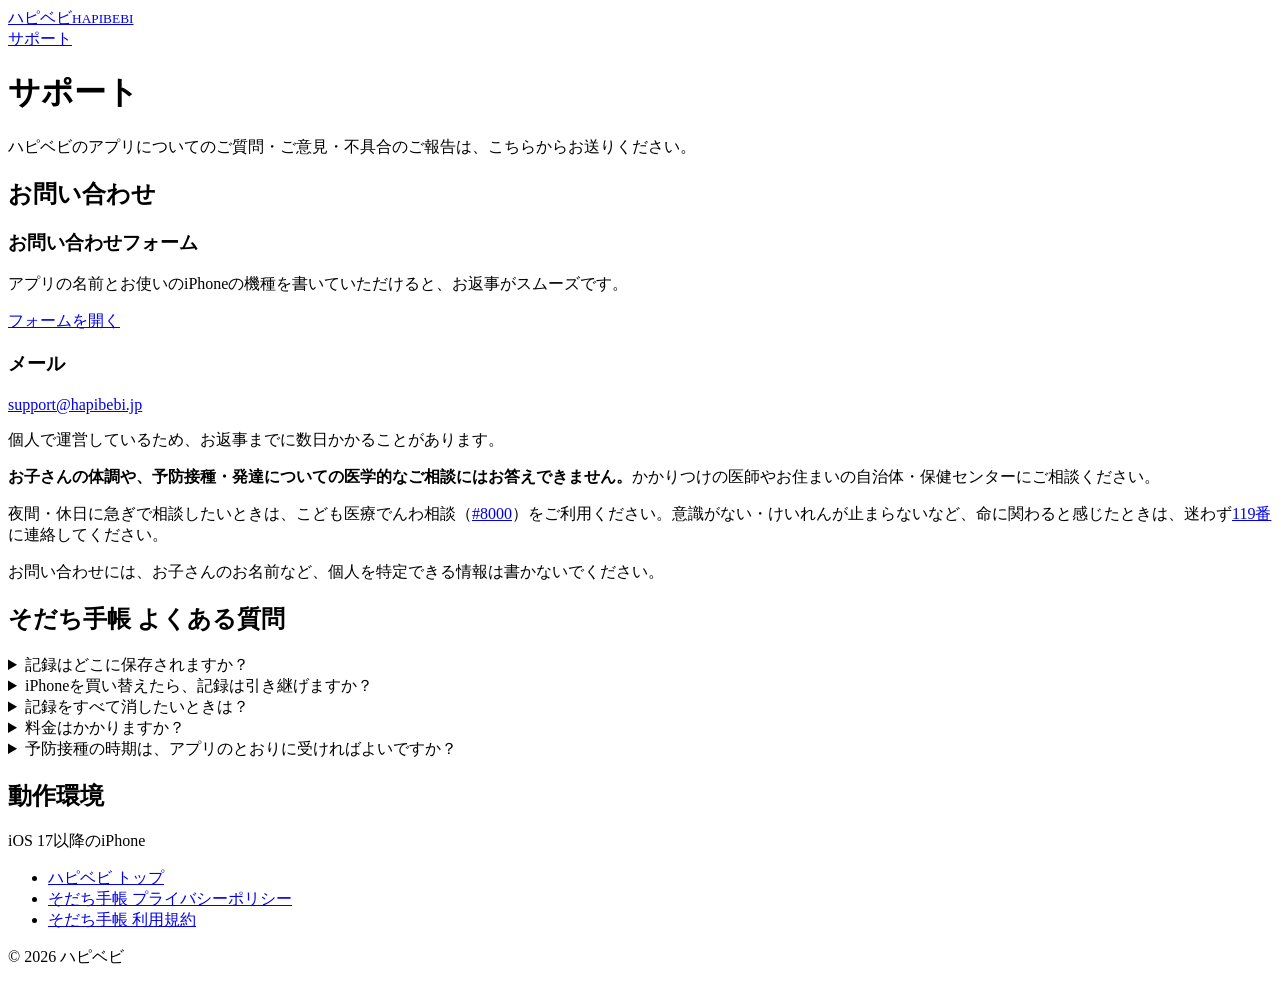
==== docs/support/index.html @ 4eb01b4c "ハピベビ公式サイトの最初の版（トップ・サポート・そだち手帳のプライバシーポリシーと利用規約） Co-Authored-By: Claude Opus 5.5 <noreply@anthropic.co" ====
<!doctype html>
<html lang="ja">
<head>
<meta charset="utf-8">
<meta name="viewport" content="width=device-width,initial-scale=1">
<title>サポート | ハピベビ</title>
<meta name="description" content="ハピベビのアプリ（そだち手帳）のお問い合わせ先と、よくある質問です。">
<link rel="stylesheet" href="/assets/style.css">
</head>
<body>
<header class="site-header">
  <div class="wrap">
    <a class="brand" href="/">ハピベビ<small>HAPIBEBI</small></a>
    <nav class="site-nav"><a href="/support/" aria-current="page">サポート</a></nav>
  </div>
</header>

<main class="wrap">
  <h1>サポート</h1>
  <p>ハピベビのアプリについてのご質問・ご意見・不具合のご報告は、こちらからお送りください。</p>

  <h2>お問い合わせ</h2>
  <div class="card">
    <h3>お問い合わせフォーム</h3>
    <p>アプリの名前とお使いのiPhoneの機種を書いていただけると、お返事がスムーズです。</p>
    <p><a class="button" href="https://docs.google.com/forms/d/e/1FAIpQLSd0IXfSv9ynu6t2FstbrAhj94LuMIKBS17bop7zHN4nBlqJ6Q/viewform" target="_blank" rel="noopener">フォームを開く</a></p>
  </div>
  <div class="card">
    <h3>メール</h3>
    <p><a href="mailto:support@hapibebi.jp">support@hapibebi.jp</a></p>
  </div>
  <p>個人で運営しているため、お返事までに数日かかることがあります。</p>

  <div class="note">
    <p><strong>お子さんの体調や、予防接種・発達についての医学的なご相談にはお答えできません。</strong>かかりつけの医師やお住まいの自治体・保健センターにご相談ください。</p>
    <p>夜間・休日に急ぎで相談したいときは、こども医療でんわ相談（<a href="tel:%238000">#8000</a>）をご利用ください。意識がない・けいれんが止まらないなど、命に関わると感じたときは、迷わず<a href="tel:119">119番</a>に連絡してください。</p>
    <p>お問い合わせには、お子さんのお名前など、個人を特定できる情報は書かないでください。</p>
  </div>

  <h2>そだち手帳 よくある質問</h2>

  <details>
    <summary>記録はどこに保存されますか？</summary>
    <p>お使いのiPhoneと、ご自身のiCloudアカウントの中だけに保存されます。開発者のサーバーには送られず、開発者が記録の内容を見ることはできません。詳しくは<a href="/sodachi/privacy/">プライバシーポリシー</a>をご覧ください。</p>
  </details>

  <details>
    <summary>iPhoneを買い替えたら、記録は引き継げますか？</summary>
    <p>新しいiPhoneで同じApple IDにサインインし、iCloudがオンになっていれば、記録は自動で同期されます。念のため、買い替えの前に「設定」の「データを書き出す」でバックアップのファイルを作っておくと安心です。</p>
  </details>

  <details>
    <summary>記録をすべて消したいときは？</summary>
    <p>アプリの「設定」にある「すべてのデータを初期化する」で、iPhoneとiCloudの両方から消せます（同じApple IDのほかのiPhoneからも消えます）。アプリを削除しただけでは、iCloudの記録は残ります。</p>
  </details>

  <details>
    <summary>料金はかかりますか？</summary>
    <p>無料でお使いいただけます。お子さんの登録人数にも制限はありません。</p>
  </details>

  <details>
    <summary>予防接種の時期は、アプリのとおりに受ければよいですか？</summary>
    <p>アプリに表示される時期は、公的機関などが公表しているスケジュールにもとづく一般的な目安です。実際に受ける時期は、かかりつけの医師やお住まいの自治体にご確認ください。</p>
  </details>

  <h2>動作環境</h2>
  <p>iOS 17以降のiPhone</p>
</main>

<footer class="site-footer">
  <div class="wrap">
    <ul class="links">
      <li><a href="/">ハピベビ トップ</a></li>
      <li><a href="/sodachi/privacy/">そだち手帳 プライバシーポリシー</a></li>
      <li><a href="/sodachi/terms/">そだち手帳 利用規約</a></li>
    </ul>
    <p>© 2026 ハピベビ</p>
  </div>
</footer>
</body>
</html>
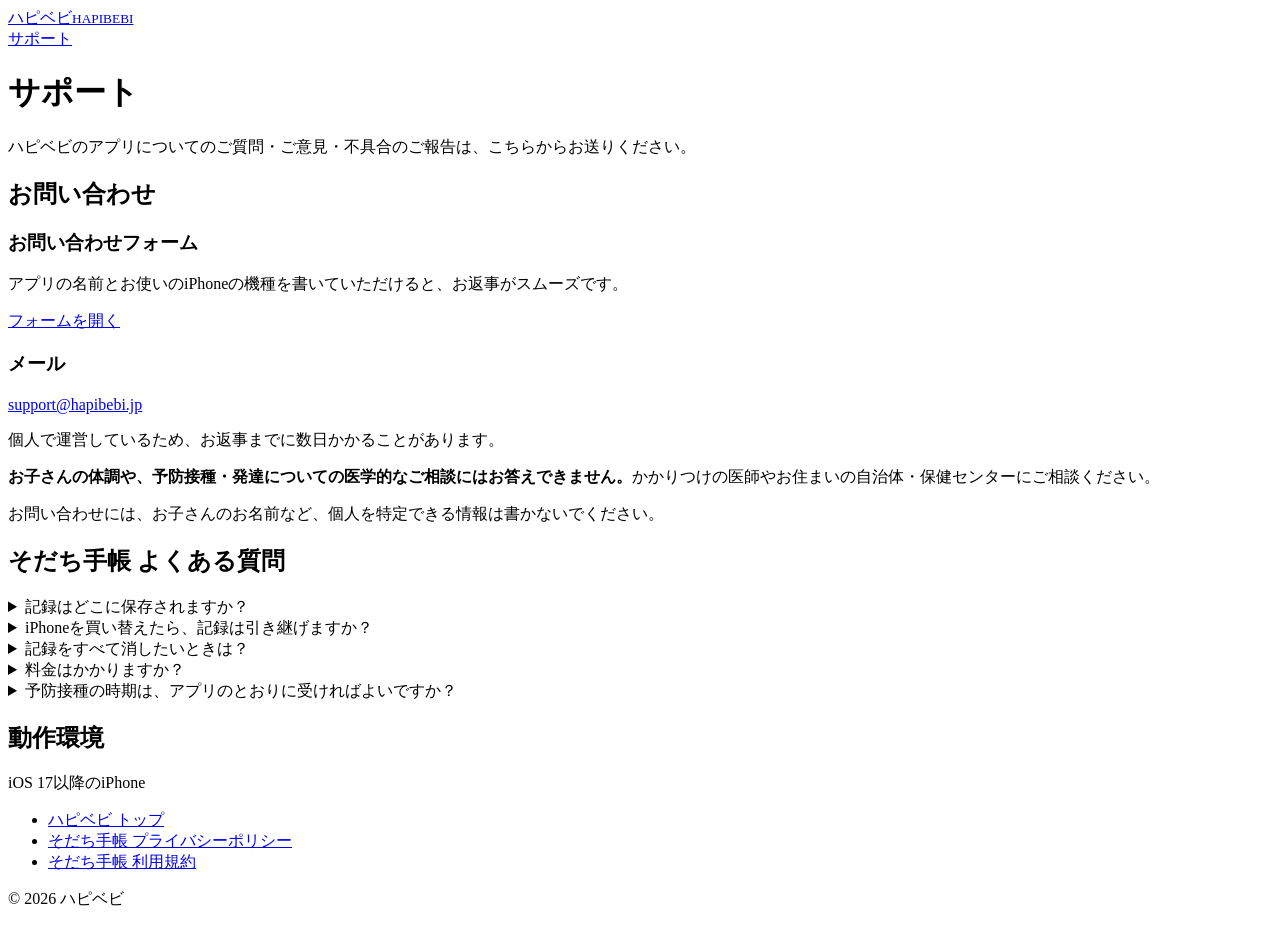
==== commit 8e7b2580: "トップの見出しをやわらかい色の丸ゴシックに（パソコンは1行、スマホは「、」で2行、句点なし）。サポートから#8000・119の文を削除。本文の上の余白を修正 Co-Authored-By: Claud" ====
--- a/docs/support/index.html
+++ b/docs/support/index.html
@@ -33,7 +33,6 @@
 
   <div class="note">
     <p><strong>お子さんの体調や、予防接種・発達についての医学的なご相談にはお答えできません。</strong>かかりつけの医師やお住まいの自治体・保健センターにご相談ください。</p>
-    <p>夜間・休日に急ぎで相談したいときは、こども医療でんわ相談（<a href="tel:%238000">#8000</a>）をご利用ください。意識がない・けいれんが止まらないなど、命に関わると感じたときは、迷わず<a href="tel:119">119番</a>に連絡してください。</p>
     <p>お問い合わせには、お子さんのお名前など、個人を特定できる情報は書かないでください。</p>
   </div>
 
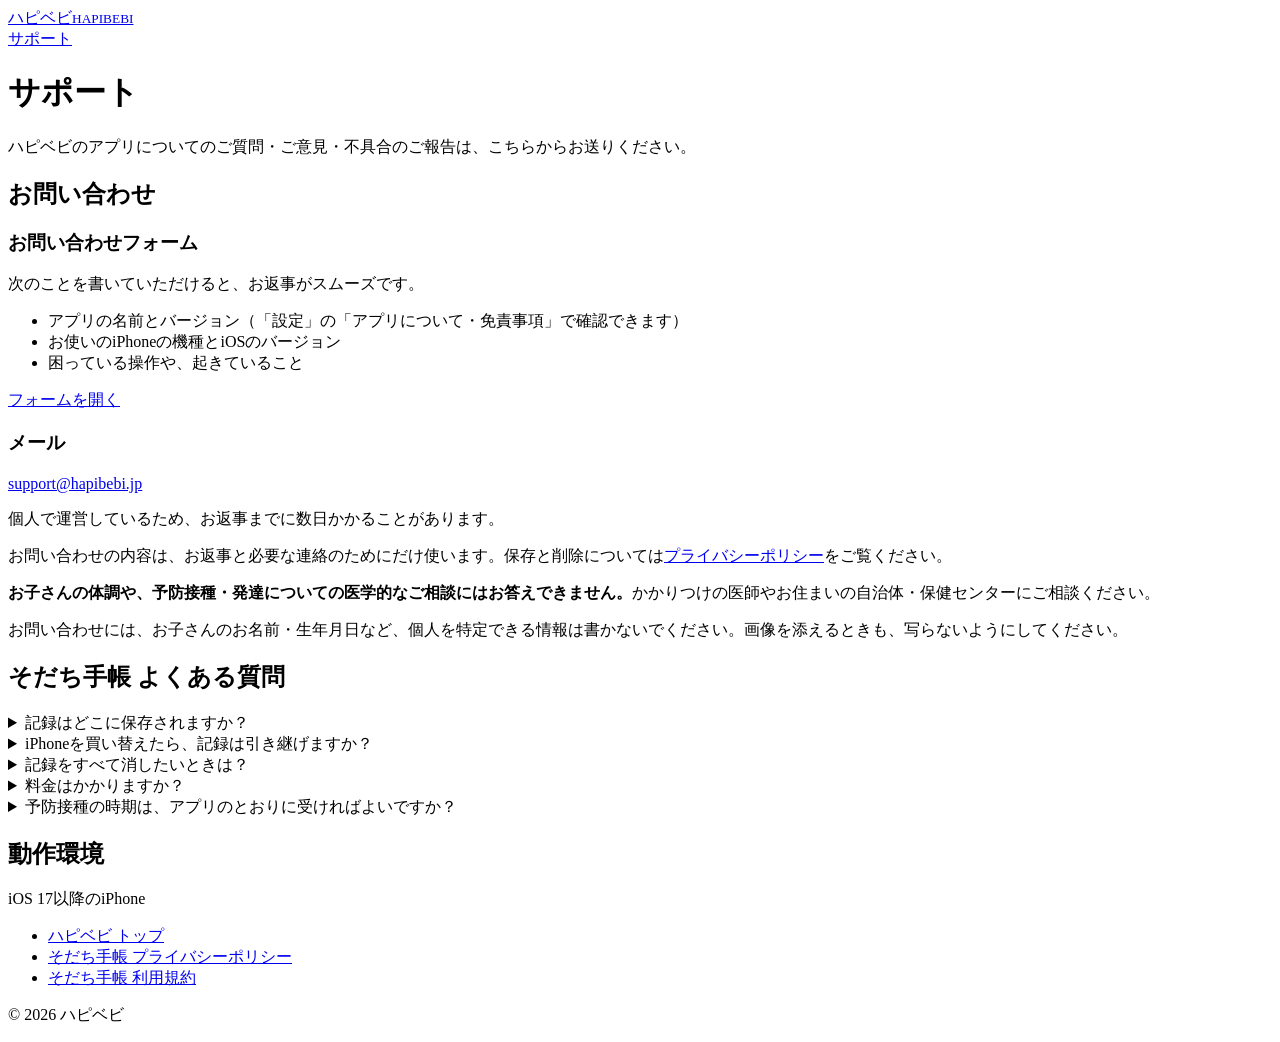
==== commit 17a177a5: "ChatGPTのreviewを反映：プライバシーポリシー・利用規約・サポート・トップを修正（全面免責の削除、TestFlight・問い合わせの扱い、保存期間、運営者の回答と請求窓口、規約変更の手続き、" ====
--- a/docs/support/index.html
+++ b/docs/support/index.html
@@ -22,7 +22,12 @@
   <h2>お問い合わせ</h2>
   <div class="card">
     <h3>お問い合わせフォーム</h3>
-    <p>アプリの名前とお使いのiPhoneの機種を書いていただけると、お返事がスムーズです。</p>
+    <p>次のことを書いていただけると、お返事がスムーズです。</p>
+    <ul>
+      <li>アプリの名前とバージョン（「設定」の「アプリについて・免責事項」で確認できます）</li>
+      <li>お使いのiPhoneの機種とiOSのバージョン</li>
+      <li>困っている操作や、起きていること</li>
+    </ul>
     <p><a class="button" href="https://docs.google.com/forms/d/e/1FAIpQLSd0IXfSv9ynu6t2FstbrAhj94LuMIKBS17bop7zHN4nBlqJ6Q/viewform" target="_blank" rel="noopener">フォームを開く</a></p>
   </div>
   <div class="card">
@@ -30,32 +35,33 @@
     <p><a href="mailto:support@hapibebi.jp">support@hapibebi.jp</a></p>
   </div>
   <p>個人で運営しているため、お返事までに数日かかることがあります。</p>
+  <p>お問い合わせの内容は、お返事と必要な連絡のためにだけ使います。保存と削除については<a href="/sodachi/privacy/">プライバシーポリシー</a>をご覧ください。</p>
 
   <div class="note">
     <p><strong>お子さんの体調や、予防接種・発達についての医学的なご相談にはお答えできません。</strong>かかりつけの医師やお住まいの自治体・保健センターにご相談ください。</p>
-    <p>お問い合わせには、お子さんのお名前など、個人を特定できる情報は書かないでください。</p>
+    <p>お問い合わせには、お子さんのお名前・生年月日など、個人を特定できる情報は書かないでください。画像を添えるときも、写らないようにしてください。</p>
   </div>
 
   <h2>そだち手帳 よくある質問</h2>
 
   <details>
     <summary>記録はどこに保存されますか？</summary>
-    <p>お使いのiPhoneと、ご自身のiCloudアカウントの中だけに保存されます。開発者のサーバーには送られず、開発者が記録の内容を見ることはできません。詳しくは<a href="/sodachi/privacy/">プライバシーポリシー</a>をご覧ください。</p>
+    <p>お使いのiPhoneと、ご自身のiCloudアカウントに保存されます。開発者には送られず、開発者が記録の内容を見ることはできません。詳しくは<a href="/sodachi/privacy/">プライバシーポリシー</a>をご覧ください。</p>
   </details>
 
   <details>
     <summary>iPhoneを買い替えたら、記録は引き継げますか？</summary>
-    <p>新しいiPhoneで同じApple IDにサインインし、iCloudがオンになっていれば、記録は自動で同期されます。念のため、買い替えの前に「設定」の「データを書き出す」でバックアップのファイルを作っておくと安心です。</p>
+    <p>新しいiPhoneで同じApple Accountにサインインし、iCloudを利用できる状態であれば、記録は自動で同期されます。念のため、買い替えの前に「設定」の「データを書き出す」でバックアップのファイルを作っておくと安心です。</p>
   </details>
 
   <details>
     <summary>記録をすべて消したいときは？</summary>
-    <p>アプリの「設定」にある「すべてのデータを初期化する」で、iPhoneとiCloudの両方から消せます（同じApple IDのほかのiPhoneからも消えます）。アプリを削除しただけでは、iCloudの記録は残ります。</p>
+    <p>アプリの「設定」の「データの初期化」にある「すべてのデータを初期化する」で、iPhoneとiCloudの両方から消せます（同じApple Accountのほかの端末からも消えます）。アプリを削除しただけでは、iCloudの記録は残ります。以前に書き出したバックアップのファイルは消えないので、不要なら保存先から削除してください。</p>
   </details>
 
   <details>
     <summary>料金はかかりますか？</summary>
-    <p>無料でお使いいただけます。お子さんの登録人数にも制限はありません。</p>
+    <p>無料でお使いいただけます。アプリ内課金はなく、お子さんの登録人数にも制限はありません。</p>
   </details>
 
   <details>
